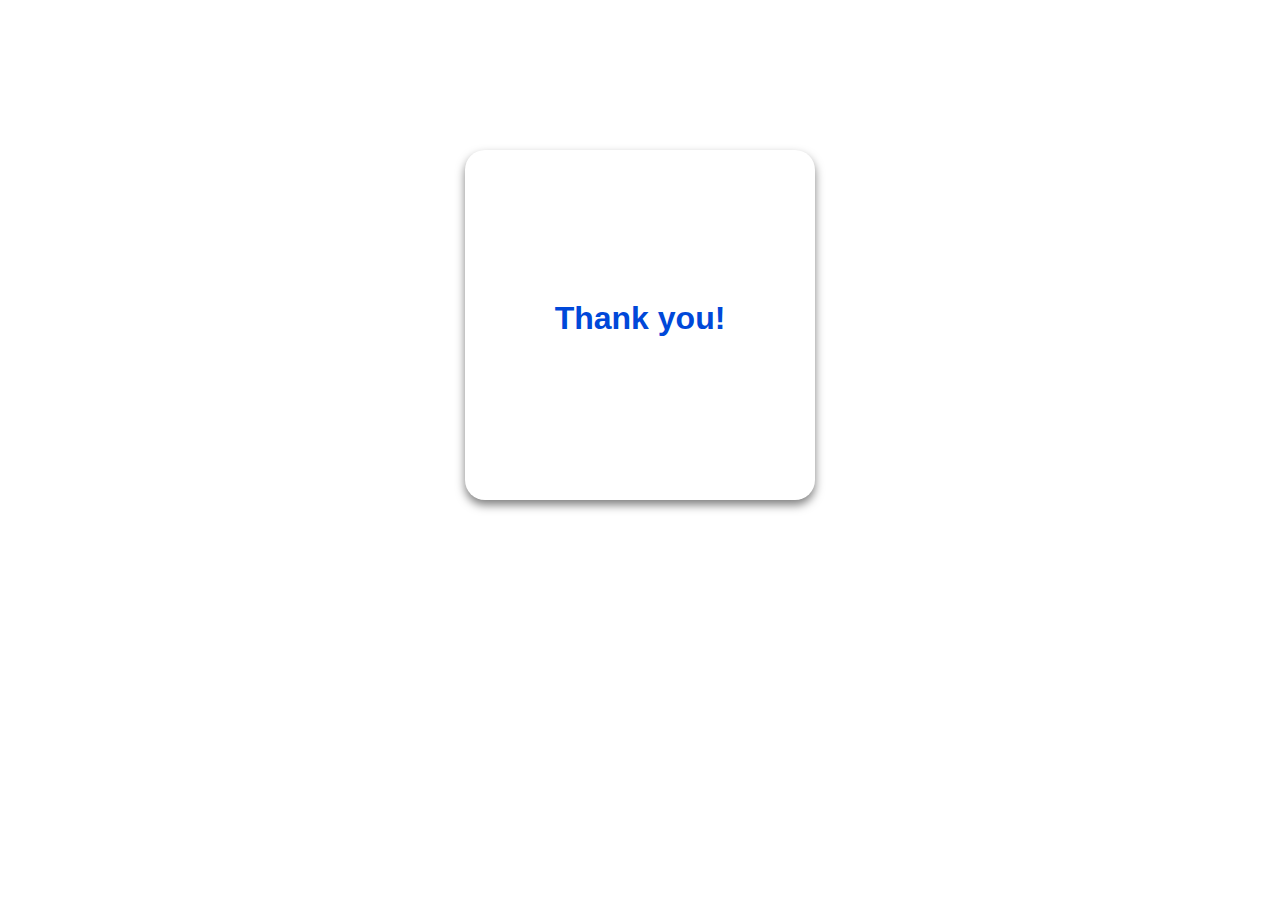
==== actionpage.html @ d9baa95d "lesson12" ====
<!DOCTYPE html>
<html lang="en">
<head>
    <meta charset="UTF-8">
    <meta http-equiv="X-UA-Compatible" content="IE=edge">
    <meta name="viewport" content="width=device-width, initial-scale=1.0">
    <title>Action</title>
    <link rel="stylesheet" href="./css/main.css">
</head>
<body>
    <div class="action-page">
    <h1 class="action-page-title">Thank you!</h1> 
    </div>
</body>
</html>
---- css/main.css ----
body {
    margin: 0;
}

*,
*:before,
*:after {
    box-sizing: border-box;
}

.cv-page {
    display: flex;
    padding: 0 15px;
    font-family: 'Inter', sans-serif;
    font-style: normal;
    font-weight: 600;
}

a {
    text-decoration: none;
}

/* Header */
.sidebar {
    background-color: #86A3B4;
}

.sidebar-info {
    margin-bottom: 35px;
}

.sidebar-info h1 {
    margin: 60px 85px 10px 40px;
    font-size: 40px;
    line-height: 1.2;
    color: #FFFFFF;
}

.sidebar-info span {
    color: #1C2E8C;
}

.form-link {
    margin-left: 40px;
    color: #1C2E8C;
}

.photo {
    width: 385px;
    height: 290px;
    background-image: url('../images/IMG_3386.jpg');
    background-repeat: no-repeat;
    background-size: cover;
    background-position: center;
}

.contact {
    padding: 50px 0 35px 40px;
}

.sidebar-title {
    margin: 0px;
    padding-bottom: 15px;
    margin-right: 50px;
    font-size: 32px;
    line-height: 1.2;
    color: #263036;
    border-bottom: 6px solid #1E1E1E;
}

.sidebar-subtitle {
    margin-top: 35px;
    margin-bottom: 10px;
    font-size: 24px;
    line-height: 1.2;
    color: #263036;
}

.address p {
    font-size: 16px;
    line-height: 1.2;
    color: #263036;
}

.phone-link {
    font-size: 16px;
    line-height: 1.2;
    color: #263036;
}

.link {
    font-size: 16px;
    line-height: 1.2;
    color: #1C2E8C;    
}

.languages {
    padding: 0 0 530px 40px;
}

.language {
margin-top: 20px;
margin-bottom: 15px;
}

.languages p {
    font-size: 20px;
    line-height: 1.2;
    color: #1E1E1E;
}

/* Main */
.main-content {
    background-color: #FFFFFF;
    padding: 60px 55px 550px;
}

.title {
    margin: 0;
    margin-right: 45px;
    padding-bottom: 25px;
    font-size: 36px;
    line-height: 1.2;
    color: #1E1E1E;
    border-bottom: 5px solid #000000;
}

/* Summary */
.summary p {
    margin-top: 25px;
    margin-bottom: 50px;
    font-size: 16px;
    line-height: 1.2;
    color: #263036;
}

/* Skills highlights */
.skills ul {
    margin-top: 25px;
    margin-bottom: 50px;
    column-count: 2;
}

/* Work Experience */
.work p {
    margin: 0;
    font-weight: 400;
    font-size: 14px;
    line-height: 1.2;
    color: #000000;
}

.work-one {
    margin-top: 30px;
    margin-bottom: 15px;
}

.work-two {
    margin-bottom: 15px;
}

.work-three {
    margin-bottom: 50px;
}

/* Education */
.education>.education-content {
    margin-top: 30px;
}

/* Form-section */
.form-section {
    max-width: 1024px;
    padding: 0 15px;
    margin: auto;
    font-family: 'IBM Plex Sans', sans-serif;
    font-style: normal;
    background: #ffffff;
    box-shadow: 0px 5px 10px 0px rgba(0, 0, 0,  0.5);
    padding-bottom: 20px;
}

.link-form {
    color: #0048D9;
}

input, 
select, 
textarea {
  appearance: none;
  background-color: transparent;
  margin: 0;
  padding: 0;
  border: none;
}

.form-section-title {
    margin: 0;
    color:  #0048D9;
}

.form-section-subtitle {
    margin: 0;
    margin-top: 20px;
    font-weight: 600;
    font-size: 16px;
    line-height: 1.4;
    color: #0048D9;
}

.table-contact {
    border: 0.5px solid #0048D9;
    padding: 10px;
    border-collapse: collapse;
    border-radius: 5px;
}

.table-contact th, td {
    border: 1px solid #0048D9;
    padding: 10px;
}

.table-contact th {
    color: #0048D9;
}

.table-contact td {
    color: #6F7482;
}

.form {
    margin-top: 25px;
    appearance: none;
}

.form fieldset {
   border: solid 1px #0048D9;;
   border-radius: 40px 10px;
}

.form-legend {
    font-weight: 600;
    color: #0048D9;
}

.form-email {
   display: flex;
   gap: 25px;
   align-items: center;
}

.form-description {
    margin-top: 20px;
}

.form-work-type {
    display: flex;
    margin-top: 20px;
    gap: 11px;
    align-items: center;
}

label {
    font-weight: 400;
    font-size: 16px;
    line-height: 1.5;
    letter-spacing: 0.01em;
    color: #6F7482;
}

 .label-email{
    margin-left: 20px;
 }

.field::placeholder {
    font-weight: 400;
    font-size: 16px;
    line-height: 1.5;
    letter-spacing: 0.01em;
    color: #B8BCCA;
}

.label-required {
    margin-left: 2px;
    color:#ED0131;
}

input[type="email"], 
select,
textarea {
    margin-top: 7px;
    min-width: 460px;
    background: #F8FAFC;
    border-radius: 4px;
    padding: 12px;
}

input:invalid,
textarea:invalid,
select:invalid {
    border: 1px solid #ED0131;
    border-radius: 4px;
}

input:valid,
textarea:valid,
select:valid {
    border: 1px solid #0E6245;
}

.label-wrapper p {
    display: none;
    margin: 0;
    margin-left: 100px;
    font-weight: 400;
    font-size: 12px;
    line-height: 1.3;
}

.error {
    color: #ED0131;
}

.success {
    color:#0E6245;
}

.label-email:invalid +.error {
    display: block;
}

.label-email:valid +.success {
    display: block;
}

  input:focus,
  select:focus,
  textarea:focus {
    outline: 1px solid #0048D9;
    border-radius: 4px;
}

.label-description {
    vertical-align: top;
    line-height: 1.4;
    letter-spacing: 0;
}

textarea {
   min-height: 139px;
}

select {
    background: url('../images/arrow.svg') no-repeat center right 10px;
    background-color: #F8FAFC;
}

option {
    font-style: normal;
    font-weight: 400;
    font-size: 16px;
    line-height: 1.5;
    letter-spacing: 0.01em;
    color: #3B4256;
}

input[type="submit"] {
    margin-top: 40px;
    cursor: pointer;
    width: 100px;
    height: 50px;
    background: #0048D9;
    border-radius: 6px;
    font-style: normal;
    font-weight: 500;
    font-size: 18px;
    line-height: 1.2;
    padding: 4px 16px;
    color: #ffffff;
}

input[type="submit"]:hover,
input[type="submit"]:focus {
    background: #002266;
    border-radius: 6px;
    width: 80px;
    padding: 0;
}

/* Action page */
.action-page {
    margin: auto;
    height: 350px;
    width: 350px;
    background: #FFFFFF;
    border-radius: 20px;
    box-shadow: 0px 5px 10px 0px rgba(0, 0, 0,  0.5);
}

    .action-page-title {
    margin-top: 150px;
    padding-top: 150px;
    text-align: center;
    font-family: 'IBM Plex Sans', sans-serif;
    color:  #0048D9;
}
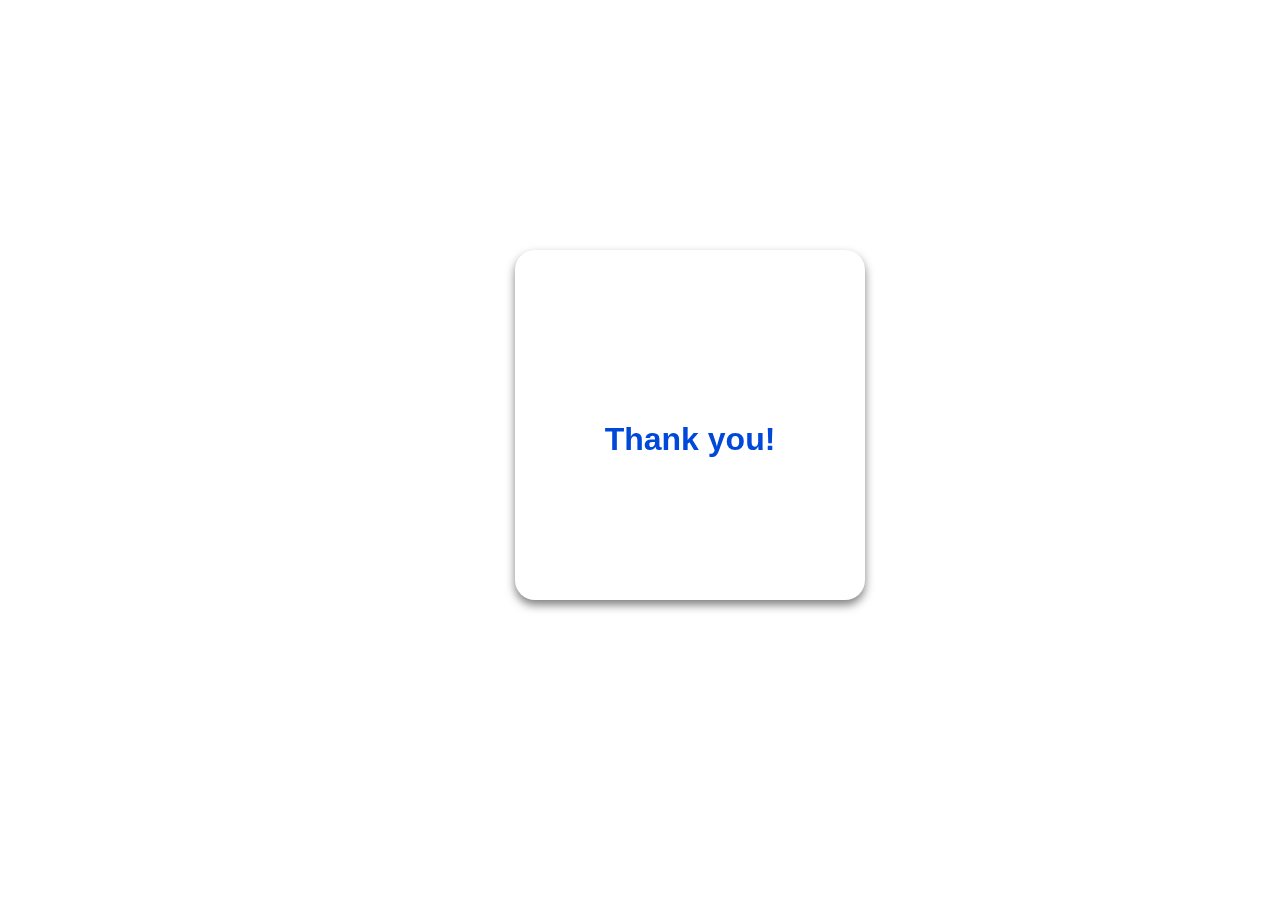
==== commit ccfc4cf8: "hw18" ====
--- a/actionpage.html
+++ b/actionpage.html
@@ -5,7 +5,7 @@
     <meta http-equiv="X-UA-Compatible" content="IE=edge">
     <meta name="viewport" content="width=device-width, initial-scale=1.0">
     <title>Action</title>
-    <link rel="stylesheet" href="./css/main.css">
+    <link rel="stylesheet" href="./css/styles.css">
 </head>
 <body>
     <div class="action-page">
--- a/css/styles.css
+++ b/css/styles.css
@@ -0,0 +1,487 @@
+.main-theme {
+  --color-background-sidebar: #86A3B4;
+  --color-main-background: #FFFFFF;
+  --color-text-primary: #263036;
+  --color-text-headings: #1E1E1E;
+  --color-text-work-experience: #000000;
+  --color-accent: #1C2E8C;
+  --color-languages-text: #1E1E1E;
+}
+
+.my-theme {
+  --color-background-sidebar: #F49D40;
+  --color-main-background: #F6F5AE;
+  --color-text-primary: #565554;
+  --color-text-headings:#F24236;
+  --color-text-work-experience: #000000;
+  --color-accent: #F24236;
+  --color-languages-text: #565554;
+}
+
+*, *:before, *:after {
+  box-sizing: border-box;
+}
+
+body {
+  margin: 0;
+}
+
+.cv-page {
+  display: flex;
+  padding: 0 15px;
+  font-family: "Inter", sans-serif;
+  font-style: normal;
+  line-height: 1.2;
+}
+
+a {
+  text-decoration: none;
+}
+
+.sidebar-container {
+  padding: 0 40px;
+}
+
+.container {
+  padding: 25px 0 50px;
+}
+
+.sidebar {
+  background-color: var(--color-background-sidebar);
+  box-shadow: 2px 2px 5px 5px #c6c7c6;
+  border: 1px solid var(--color-text-headings);
+  animation: sidebarUp 2s ease-out;
+}
+
+@keyframes sidebarUp {
+  80% {
+    transform: translateY(0px);
+  }
+  0% {
+    transform: translateY(350px);
+    opacity: 0;
+  }
+}
+.sidebar-info h1 {
+  font-size: 40px;
+  color: var(--color-main-background);
+}
+
+.sidebar-name, .form-link {
+  color: var(--color-accent);
+}
+
+.sidebar-photo {
+  margin: 35px 0;
+  width: 100%;
+  height: 290px;
+  background-image: url("../images/photo.jpg");
+  background-repeat: no-repeat;
+  background-size: cover;
+  background-position: center;
+}
+.sidebar-photo:hover {
+  cursor: pointer;
+  box-shadow: rgba(14, 30, 37, 0.12) 0px 2px 4px 0px, rgba(14, 30, 37, 0.32) 0px 2px 16px 0px;
+  animation: photoEnlarge 2s ease-in both;
+}
+
+@keyframes photoEnlarge {
+  from {
+    transform: scale(1);
+  }
+  to {
+    transform: scale(2) translateY(30px);
+    transform-origin: left;
+  }
+}
+@media screen and (max-width: 768px) {
+  .sidebar-photo:hover {
+    display: none;
+  }
+}
+.sidebar-title {
+  margin: 0;
+  margin-top: 35px 0 10px;
+  padding-bottom: 15px;
+  font-size: 32px;
+  color: var(--color-text-primary);
+  border-bottom: 5px solid var(--color-text-headings);
+}
+
+.sidebar-subtitle {
+  margin: 0;
+  margin: 35px 0 10px;
+  padding-bottom: 15px;
+  font-size: 24px;
+  color: var(--color-text-primary);
+}
+
+.address p {
+  font-size: 16px;
+  color: var(--color-text-primary);
+}
+
+.phone-link {
+  font-size: 16px;
+  color: var(--color-text-primary);
+}
+
+.link {
+  font-size: 16px;
+  color: var(--color-accent);
+}
+
+.languages p {
+  font-weight: 600;
+  font-size: 20px;
+  color: var(--color-languages-text);
+}
+
+.main-content {
+  background-color: var(--color-main-background);
+  padding: 60px 55px 150px;
+  font-weight: 400;
+  animation: mainUp 2.5s ease-out;
+}
+
+@keyframes mainUp {
+  80% {
+    transform: translateY(0px);
+  }
+  0% {
+    transform: translateY(350px);
+    opacity: 0;
+  }
+}
+.title {
+  margin: 0;
+  margin-right: 45px;
+  padding-bottom: 15px;
+  font-weight: 600;
+  font-size: 36px;
+  color: var(--color-text-headings);
+  border-bottom: 5px solid var(--color-text-work-experience);
+}
+
+.work-definition {
+  font-weight: 600;
+}
+
+.job {
+  opacity: 0.7;
+}
+.job:hover {
+  cursor: pointer;
+  opacity: 1;
+  transition: all 0.5s ease-in;
+}
+
+/* Summary */
+.summary-about {
+  font-weight: 600;
+  font-size: 16px;
+  color: var(--color-text-primary);
+}
+
+/* Skills highlights */
+.skills ul {
+  -moz-column-count: 2;
+       column-count: 2;
+  font-weight: 600;
+  color: var(--color-text-primary);
+}
+
+/* Work Experience */
+.work-content {
+  margin: 0;
+  font-size: 16px;
+  color: var(--color-text-work-experience);
+}
+
+/* Education */
+.education-content {
+  color: var(--color-text-primary);
+}
+
+@media screen and (max-width: 550px) {
+  .cv-page {
+    flex-direction: column;
+    padding: 0 15px;
+    min-width: 350px;
+  }
+  .sidebar-container {
+    padding: 10px;
+  }
+  .sidebar-photo {
+    background-size: cover;
+  }
+  .main-content {
+    padding: 25px 10px 50px;
+  }
+  .title {
+    margin-right: 10px;
+  }
+  .job {
+    opacity: 1;
+  }
+}
+.form-section {
+  position: absolute;
+  width: 1024px;
+  top: calc(50% - 330px);
+  left: calc(50% - 512px);
+  padding: 15px;
+  font-family: "IBM Plex Sans", sans-serif;
+  font-style: normal;
+  background: #ffffff;
+  box-shadow: 0px 5px 10px 0px rgba(0, 0, 0, 0.5);
+  padding-bottom: 20px;
+  animation: formReduce 2s ease-in-out;
+}
+
+@keyframes formReduce {
+  from {
+    transform: scale(2);
+    opacity: 0;
+    top: calc(50% - 330px);
+  }
+  to {
+    transform: scale(1);
+    opacity: 1;
+  }
+}
+.link-form {
+  color: #0048D9;
+}
+
+input, textarea, select {
+  -webkit-appearance: none;
+     -moz-appearance: none;
+          appearance: none;
+  background-color: transparent;
+  margin: 0;
+  padding: 0;
+  border: none;
+}
+
+.form-section-title {
+  margin: 0;
+  color: #0048D9;
+}
+
+.form-section-subtitle {
+  margin: 0;
+  margin-top: 20px;
+  font-weight: 600;
+  font-size: 16px;
+  line-height: 1.4;
+  color: #0048D9;
+}
+
+.table-contact {
+  border: 0.5px solid #0048D9;
+  padding: 10px;
+  border-collapse: collapse;
+  border-radius: 5px;
+}
+
+.table-contact th, .table-contact td {
+  border: 1px solid #0048D9;
+  padding: 10px;
+}
+.table-contact th, .table-contact td {
+  color: #0048D9;
+}
+.table-contact td {
+  color: #6F7482;
+}
+
+.form {
+  margin-top: 25px;
+  -webkit-appearance: none;
+     -moz-appearance: none;
+          appearance: none;
+}
+
+.form fieldset {
+  border: solid 1px #0048D9;
+  border-radius: 40px 10px;
+}
+
+.form-legend {
+  font-weight: 600;
+  color: #0048D9;
+}
+
+.form-email {
+  display: flex;
+  gap: 25px;
+  align-items: center;
+}
+
+.form-description {
+  margin-top: 20px;
+}
+
+.form-work-type {
+  display: flex;
+  margin-top: 20px;
+  gap: 11px;
+  align-items: center;
+}
+
+label {
+  font-weight: 400;
+  font-size: 16px;
+  line-height: 1.5;
+  letter-spacing: 0.01em;
+  color: #6F7482;
+}
+
+.label-email {
+  margin-left: 20px;
+}
+
+.field::-moz-placeholder {
+  font-weight: 400;
+  font-size: 16px;
+  line-height: 1.5;
+  letter-spacing: 0.01em;
+  color: #B8BCCA;
+}
+
+.field::placeholder {
+  font-weight: 400;
+  font-size: 16px;
+  line-height: 1.5;
+  letter-spacing: 0.01em;
+  color: #B8BCCA;
+}
+
+.label-required {
+  margin-left: 2px;
+  color: #ED0131;
+}
+
+input[type=email],
+select,
+textarea {
+  margin-top: 7px;
+  min-width: 460px;
+  background: #F8FAFC;
+  border-radius: 4px;
+  padding: 12px;
+}
+
+input:invalid,
+textarea:invalid,
+select:invalid {
+  border: 1px solid #ED0131;
+  border-radius: 4px;
+}
+
+input:valid,
+textarea:valid,
+select:valid {
+  border: 1px solid #0E6245;
+}
+
+.label-wrapper p {
+  display: none;
+  margin: 0;
+  margin-left: 100px;
+  font-weight: 400;
+  font-size: 12px;
+  line-height: 1.3;
+}
+
+.error {
+  color: #ED0131;
+}
+
+.success {
+  color: #0E6245;
+}
+
+.label-email:invalid + .error {
+  display: block;
+}
+
+.label-email:valid ~ .success {
+  display: block;
+}
+
+input:focus,
+select:focus,
+textarea:focus {
+  outline: 1px solid #0048D9;
+  border-radius: 4px;
+}
+
+.label-description {
+  vertical-align: top;
+  line-height: 1.4;
+  letter-spacing: 0;
+}
+
+textarea {
+  min-height: 139px;
+}
+
+select {
+  background: url("../images/arrow.svg") no-repeat center right 10px;
+  background-color: #F8FAFC;
+}
+
+option {
+  font-style: normal;
+  font-weight: 400;
+  font-size: 16px;
+  line-height: 1.5;
+  letter-spacing: 0.01em;
+  color: #3B4256;
+}
+
+input[type=submit], select[type=submit], textarea[type=submit] {
+  margin-top: 40px;
+  cursor: pointer;
+  width: 100px;
+  height: 50px;
+  background: #0048D9;
+  border-radius: 6px;
+  font-style: normal;
+  font-weight: 500;
+  font-size: 18px;
+  line-height: 1.2;
+  padding: 4px 16px;
+  color: #ffffff;
+}
+
+input[type=submit]:hover, select[type=submit]:hover, textarea[type=submit]:hover,
+input[type=submit]:focus,
+select[type=submit]:focus,
+textarea[type=submit]:focus {
+  background: #002266;
+  border-radius: 6px;
+  padding: 0;
+}
+
+/* Action page */
+.action-page {
+  position: fixed;
+  top: calc(50% - 200px);
+  left: calc(50% - 125px);
+  height: 350px;
+  width: 350px;
+  background: #FFFFFF;
+  border-radius: 20px;
+  box-shadow: 0px 5px 10px 0px rgba(0, 0, 0, 0.5);
+}
+
+.action-page-title {
+  padding-top: 150px;
+  text-align: center;
+  font-family: "IBM Plex Sans", sans-serif;
+  color: #0048D9;
+}/*# sourceMappingURL=styles.css.map */